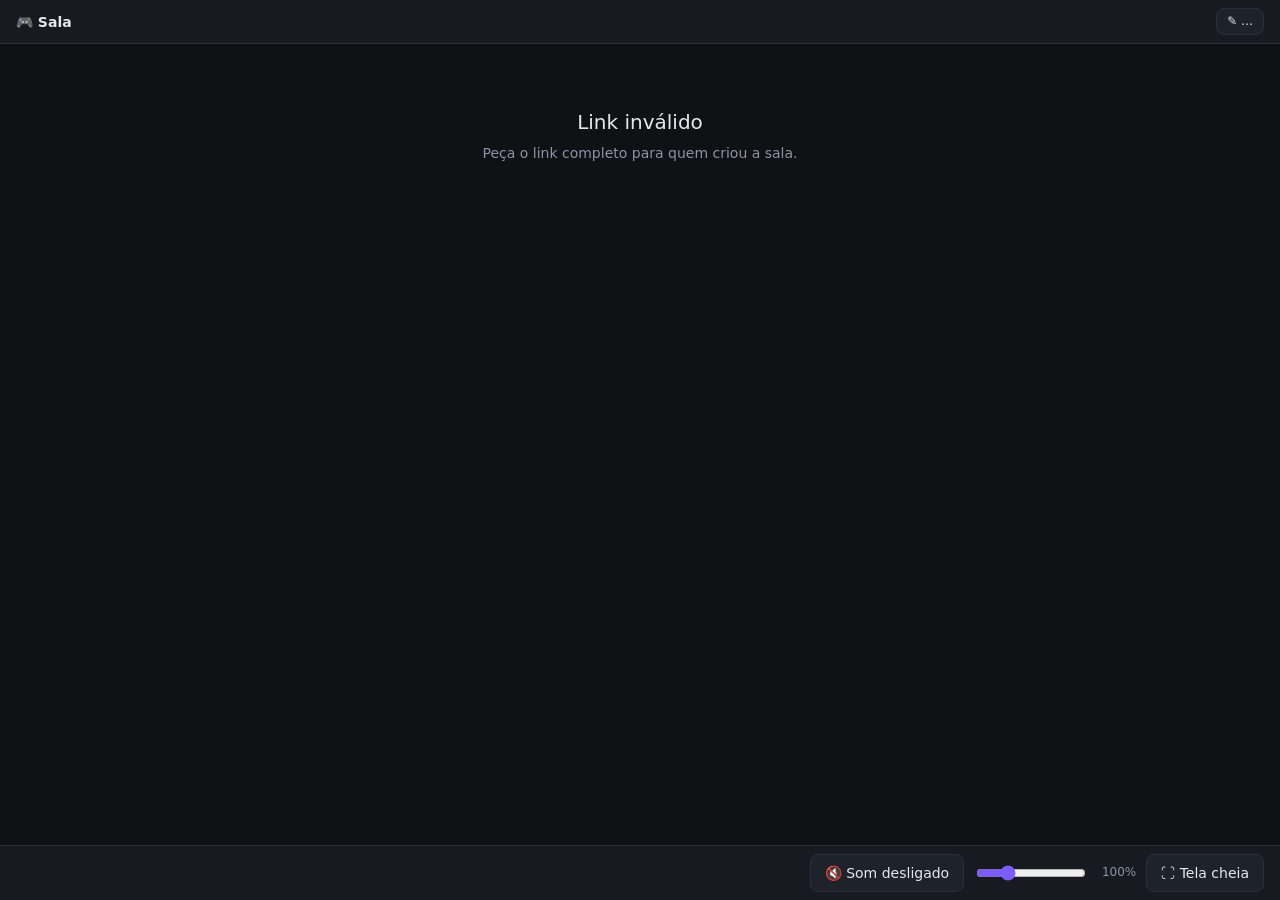
==== GameStream/wwwroot/index.html @ df538a1f "Menu lateral, salas salvas e transmissão separada (0.3.0) - Menu à esquerda com Transmissão (só o do" ====
<!doctype html>
<html lang="pt-BR">
<head>
<meta charset="utf-8">
<meta name="viewport" content="width=device-width, initial-scale=1">
<title>GameStream – Sala</title>
<link rel="icon" href="favicon.png">
<link rel="stylesheet" href="style.css">
<style>
  body { display: flex; flex-direction: column; height: 100vh; overflow: hidden; }

  /* Barra de cima: quem está na sala */
  .topbar {
    display: flex; align-items: center; gap: 10px; padding: 8px 16px;
    background: var(--panel); border-bottom: 1px solid var(--border); min-height: 44px;
  }
  .topbar .people { display: flex; gap: 6px; flex: 1; overflow: hidden; }
  .chip {
    padding: 2px 10px; border-radius: 999px; background: var(--panel-2); border: 1px solid var(--border);
    font-size: 12px; white-space: nowrap;
  }
  .chip.me { border-color: var(--accent); }
  .chip.host::before { content: "👑 "; }
  .chip-remove { margin-left: 6px; padding: 0 5px; font-size: 11px; line-height: 16px; border-radius: 999px; }
  .chip-remove:hover { border-color: var(--live); color: var(--live); }
  #nameBtn { font-size: 12px; padding: 4px 10px; }

  main { flex: 1; min-height: 0; display: flex; flex-direction: column; }

  /* Tela expandida */
  .stage { flex: 1; min-height: 120px; position: relative; background: #000; }
  .stage canvas { width: 100%; height: 100%; object-fit: contain; display: block; }
  .overlay {
    position: absolute; inset: 0; display: grid; place-items: center;
    text-align: center; color: var(--muted); padding: 16px; pointer-events: none;
  }
  .overlay .big { font-size: 20px; color: var(--text); margin-bottom: 6px; }
  .stage-top {
    position: absolute; top: 12px; left: 12px; right: 12px; display: flex; gap: 8px; align-items: center;
    opacity: 0; transition: opacity .2s; pointer-events: none;
  }
  .stage:hover .stage-top, .stage-top:focus-within { opacity: 1; }
  .stage-top > * { pointer-events: auto; }
  .stage-top button, .stage-top .label { background: rgba(15, 17, 21, .8); backdrop-filter: blur(6px); }
  .stage-top .label { padding: 6px 12px; border-radius: 8px; border: 1px solid var(--border); font-weight: 600; }
  #unmute {
    position: absolute; bottom: 20px; left: 50%; transform: translateX(-50%);
    background: var(--accent); border-color: var(--accent); color: #fff; font-weight: 600;
    font-size: 16px; padding: 10px 20px; box-shadow: 0 4px 20px rgba(0,0,0,.5);
    animation: pulse-btn 1.6s ease-in-out infinite;
  }
  @keyframes pulse-btn { 50% { transform: translateX(-50%) scale(1.06); } }

  /* Miniaturas: grade grande (sem tela expandida) ou faixa embaixo (com tela expandida) */
  .tiles { display: grid; gap: 14px; padding: 16px; overflow: auto; align-content: start; }
  .tiles.grid { flex: 1; grid-template-columns: repeat(auto-fill, minmax(260px, 1fr)); }
  .tiles.strip {
    grid-auto-flow: column; grid-auto-columns: 132px; padding: 6px 12px; gap: 8px; flex: none;
    background: var(--panel); border-top: 1px solid var(--border); overflow-x: auto; overflow-y: hidden;
  }
  .tile {
    position: relative; display: flex; flex-direction: column; gap: 6px; padding: 8px; text-align: left;
    background: var(--panel-2); border: 2px solid transparent; border-radius: 12px; cursor: pointer;
  }
  .tile:hover { border-color: var(--border); }
  .tile.selected { border-color: var(--accent); }
  .tile.mine { cursor: default; }
  .tile .thumb {
    aspect-ratio: 16 / 9; background: #000; border-radius: 8px; overflow: hidden;
    display: grid; place-items: center; color: var(--muted); font-size: 28px; position: relative;
  }
  .tile .thumb img { width: 100%; height: 100%; object-fit: contain; display: block; }
  .tile .live-tag {
    position: absolute; top: 6px; left: 6px; background: var(--live); color: #fff; font-size: 10px;
    font-weight: 700; padding: 1px 6px; border-radius: 4px; letter-spacing: .04em;
  }
  .tile .expand-hint {
    position: absolute; inset: 0; display: grid; place-items: center; background: rgba(0,0,0,.55);
    color: #fff; font-size: 14px; font-weight: 600; opacity: 0; transition: opacity .15s;
  }
  .tile:not(.mine):not(.selected):hover .expand-hint { opacity: 1; }
  .tile .meta { display: flex; align-items: center; gap: 6px; min-width: 0; }
  .tile .meta b { flex: 1; overflow: hidden; text-overflow: ellipsis; white-space: nowrap; font-size: 13px; }
  .tile .meta small { color: var(--muted); font-size: 11px; white-space: nowrap; }
  .tile .kick { padding: 0 6px; font-size: 12px; line-height: 20px; }
  .tile .speaker { padding: 0 5px; font-size: 13px; line-height: 20px; opacity: .65; }
  .tile .speaker.on { opacity: 1; border-color: var(--ok); }
  #volumeLabel { display: inline-block; width: 42px; text-align: right; font-size: 12px; font-variant-numeric: tabular-nums; }
  .bar label { display: flex; align-items: center; gap: 6px; }
  .tiles.strip .tile { padding: 4px; gap: 2px; }
  .tiles.strip .tile .live-tag { font-size: 9px; padding: 0 4px; top: 4px; left: 4px; }
  .tiles.strip .tile .meta b { font-size: 12px; }
  .empty-room { grid-column: 1 / -1; text-align: center; color: var(--muted); padding: 48px 16px; }
  .empty-room .big { font-size: 20px; color: var(--text); margin-bottom: 6px; }

  /* Barra de baixo */
  .bar {
    display: flex; align-items: center; gap: 10px; padding: 8px 16px;
    background: var(--panel); border-top: 1px solid var(--border); flex-wrap: wrap;
  }
  .bar .spacer { flex: 1; }
  .bar input[type=range] { width: 110px; accent-color: var(--accent); }
  .bar select { padding: 6px 8px; }

  #toast {
    position: fixed; left: 50%; bottom: 72px; transform: translateX(-50%); z-index: 10;
    background: var(--panel-2); border: 1px solid var(--border); border-radius: 10px;
    padding: 10px 16px; max-width: min(520px, 90vw); box-shadow: 0 6px 24px rgba(0,0,0,.5);
  }

  dialog {
    border: 1px solid var(--border); border-radius: 14px; background: var(--panel); color: var(--text);
    padding: 20px; width: min(380px, 92vw);
  }
  dialog::backdrop { background: rgba(0, 0, 0, .6); }
  dialog h2 { margin: 0 0 12px; font-size: 17px; }
  dialog input[type=text] {
    width: 100%; background: var(--panel-2); border: 1px solid var(--border); border-radius: 8px; padding: 9px 10px;
  }
  dialog .actions { display: flex; justify-content: flex-end; gap: 8px; margin-top: 14px; }

  /* ---------- Responsivo ---------- */

  /* Pouca altura: barras e miniaturas compactas, para sobrar espaço para o vídeo. */
  @media (max-height: 420px) {
    .topbar { min-height: 0; padding: 4px 10px; }
    .bar { padding: 4px 10px; gap: 6px; }
    .bar button, .topbar button, .bar select { padding: 3px 9px; font-size: 12px; }
    .bar input[type=range] { width: 80px; }
    .chip { font-size: 11px; padding: 1px 8px; }
    .tiles.grid { padding: 8px; gap: 8px; grid-template-columns: repeat(auto-fill, minmax(170px, 1fr)); }
    .tiles.strip { grid-auto-columns: 104px; padding: 4px 8px; }
    .tiles.strip .tile .meta small { display: none; }
    .empty-room { padding: 14px 12px; }
    .empty-room .big { font-size: 15px; margin-bottom: 2px; }
    .stage { min-height: 80px; }
    #unmute { font-size: 13px; padding: 6px 12px; bottom: 10px; }
  }
  @media (max-height: 300px) {
    .tiles.strip { grid-auto-columns: 84px; }
    .tiles.strip .tile .meta { display: none; }
  }

  /* Pouca largura (celular): controles quebram de linha sem estourar a tela. */
  @media (max-width: 560px) {
    .topbar { flex-wrap: wrap; }
    .bar { justify-content: space-between; }
    .bar .spacer { display: none; }
    #info { flex-basis: 100%; order: 9; }
    .tiles.grid { grid-template-columns: 1fr; padding: 10px; }
  }

  /* Dentro da janela do app: o compartilhamento é feito pelos controles do app */
  body.embedded #shareBtn, body.embedded #shareQuality { display: none; }
</style>
</head>
<body>
<header class="topbar">
  <b id="roomTitle">🎮 Sala</b>
  <div class="people" id="people"></div>
  <button id="nameBtn" title="Mudar meu nome">✎ <span id="myName">…</span></button>
</header>

<main>
  <section class="stage" id="stage" hidden>
    <canvas id="screen" width="1280" height="720"></canvas>
    <div class="overlay" id="overlay">
      <div><div class="big" id="overlayTitle"></div><div id="overlayText"></div></div>
    </div>
    <div class="stage-top">
      <button id="backBtn" title="Voltar para a lista de telas">⬅ Todas as telas</button>
      <span class="label" id="stageName"></span>
    </div>
    <button id="unmute" hidden>🔊 Clique para ativar o som</button>
  </section>

  <section class="tiles grid" id="tiles"></section>
</main>

<footer class="bar">
  <button id="shareBtn" class="primary" hidden>🖥 Compartilhar minha tela</button>
  <select id="shareQuality" title="Qualidade do meu compartilhamento" hidden>
    <option value="1280x720@30@3000">720p · 30 fps</option>
    <option value="1920x1080@30@5000">1080p · 30 fps</option>
    <option value="1920x1080@60@8000">1080p · 60 fps</option>
  </select>
  <span class="muted" id="info"></span>
  <span class="spacer"></span>
  <button id="muteBtn" title="Ligar/desligar o som">🔇 Som desligado</button>
  <label title="Volume desta tela (lembrado por pessoa). Acima de 100% aumenta o som de quem transmite baixo.">
    <input type="range" id="volume" min="0" max="4" step="0.05" value="1"><span id="volumeLabel" class="muted">100%</span>
  </label>
  <button id="fullscreen">⛶ Tela cheia</button>
</footer>

<div id="toast" hidden></div>

<dialog id="nameDialog">
  <h2>Como você quer ser chamado?</h2>
  <input type="text" id="nameInput" maxlength="24" placeholder="Seu nome" autocomplete="off">
  <div class="actions"><button id="nameOk" class="primary">Entrar</button></div>
</dialog>

<script src="room.js"></script>
</body>
</html>
---- GameStream/wwwroot/style.css ----
:root {
  --bg: #0f1115;
  --panel: #171a21;
  --panel-2: #1e222b;
  --border: #2a2f3a;
  --text: #e6e8ee;
  --muted: #8b93a7;
  --accent: #7c5cff;
  --accent-2: #9b82ff;
  --live: #ff4d5e;
  --ok: #3ecf8e;
  --warn: #f5b942;
  color-scheme: dark;
}

* { box-sizing: border-box; }
[hidden] { display: none !important; }

html, body {
  margin: 0;
  height: 100%;
  background: var(--bg);
  color: var(--text);
  font: 14px/1.45 "Segoe UI", system-ui, sans-serif;
}

button, select, input { font: inherit; color: inherit; }

button {
  background: var(--panel-2);
  border: 1px solid var(--border);
  border-radius: 8px;
  padding: 8px 14px;
  cursor: pointer;
}
button:hover { border-color: var(--accent); }
button:disabled { opacity: .5; cursor: default; }
button.primary { background: var(--accent); border-color: var(--accent); color: #fff; font-weight: 600; }
button.primary:hover { background: var(--accent-2); }
button.danger { background: var(--live); border-color: var(--live); color: #fff; font-weight: 600; }

select {
  background: var(--panel-2);
  border: 1px solid var(--border);
  border-radius: 8px;
  padding: 7px 10px;
}

.badge {
  display: inline-flex; align-items: center; gap: 6px;
  padding: 3px 10px; border-radius: 999px;
  background: var(--panel-2); border: 1px solid var(--border);
  font-size: 12px; font-weight: 600; letter-spacing: .02em;
}
.badge .dot { width: 8px; height: 8px; border-radius: 50%; background: var(--muted); }
.badge.live { border-color: var(--live); color: var(--live); }
.badge.live .dot { background: var(--live); animation: pulse 1.4s infinite; }

@keyframes pulse { 50% { opacity: .35; } }

.muted { color: var(--muted); }
.warn { color: var(--warn); }
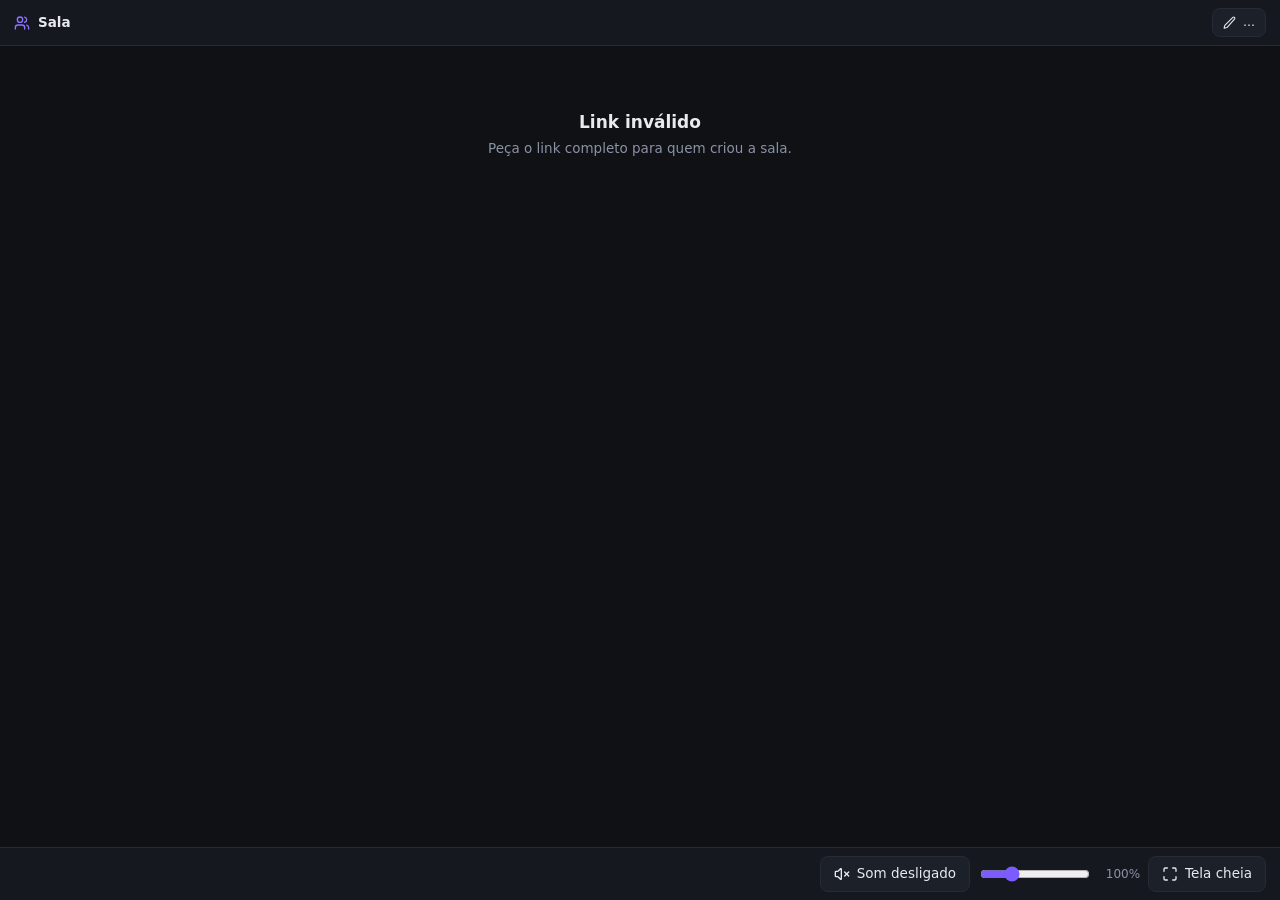
==== commit 97588a05: "Redesenho da interface (0.3.1) - Ícones vetoriais no lugar dos emojis, no app e na página da sala. -" ====
--- a/GameStream/wwwroot/index.html
+++ b/GameStream/wwwroot/index.html
@@ -11,19 +11,24 @@
 
   /* Barra de cima: quem está na sala */
   .topbar {
-    display: flex; align-items: center; gap: 10px; padding: 8px 16px;
-    background: var(--panel); border-bottom: 1px solid var(--border); min-height: 44px;
-  }
+    display: flex; align-items: center; gap: 12px; padding: 7px 14px;
+    background: var(--panel); border-bottom: 1px solid var(--border); min-height: 46px;
+  }
+  .room-title { display: inline-flex; align-items: center; gap: 8px; font-weight: 600; white-space: nowrap; }
+  .room-title .icon { color: var(--accent-2); }
   .topbar .people { display: flex; gap: 6px; flex: 1; overflow: hidden; }
   .chip {
+    display: inline-flex; align-items: center; gap: 5px;
     padding: 2px 10px; border-radius: 999px; background: var(--panel-2); border: 1px solid var(--border);
     font-size: 12px; white-space: nowrap;
   }
-  .chip.me { border-color: var(--accent); }
-  .chip.host::before { content: "👑 "; }
-  .chip-remove { margin-left: 6px; padding: 0 5px; font-size: 11px; line-height: 16px; border-radius: 999px; }
-  .chip-remove:hover { border-color: var(--live); color: var(--live); }
-  #nameBtn { font-size: 12px; padding: 4px 10px; }
+  .chip.me { border-color: rgba(124, 92, 255, .6); background: var(--accent-soft); }
+  .chip .icon { width: 12px; height: 12px; color: var(--warn); }
+  .chip-remove { margin: 0 -6px 0 2px; padding: 0; width: 18px; height: 18px; border-radius: 50%; border-color: transparent; background: transparent; color: var(--muted); }
+  .chip-remove .icon { color: inherit; }
+  .chip-remove:hover { color: var(--live); }
+  #nameBtn { font-size: 12px; padding: 5px 10px; }
+  #nameBtn .icon { width: 13px; height: 13px; }
 
   main { flex: 1; min-height: 0; display: flex; flex-direction: column; }
 
@@ -34,7 +39,7 @@
     position: absolute; inset: 0; display: grid; place-items: center;
     text-align: center; color: var(--muted); padding: 16px; pointer-events: none;
   }
-  .overlay .big { font-size: 20px; color: var(--text); margin-bottom: 6px; }
+  .overlay .big { font-size: 17px; font-weight: 600; color: var(--text); margin-bottom: 4px; }
   .stage-top {
     position: absolute; top: 12px; left: 12px; right: 12px; display: flex; gap: 8px; align-items: center;
     opacity: 0; transition: opacity .2s; pointer-events: none;
@@ -60,10 +65,12 @@
   }
   .tile {
     position: relative; display: flex; flex-direction: column; gap: 6px; padding: 8px; text-align: left;
-    background: var(--panel-2); border: 2px solid transparent; border-radius: 12px; cursor: pointer;
-  }
-  .tile:hover { border-color: var(--border); }
-  .tile.selected { border-color: var(--accent); }
+    background: var(--panel); border: 1px solid var(--border); border-radius: 12px; cursor: pointer;
+    transition: border-color .12s;
+  }
+  .tile:hover { border-color: var(--border-strong); }
+  .tile.selected { border-color: var(--accent); box-shadow: 0 0 0 1px var(--accent); }
+  .tile .thumb > .icon { width: 30px; height: 30px; stroke-width: 1.5; }
   .tile.mine { cursor: default; }
   .tile .thumb {
     aspect-ratio: 16 / 9; background: #000; border-radius: 8px; overflow: hidden;
@@ -82,20 +89,21 @@
   .tile .meta { display: flex; align-items: center; gap: 6px; min-width: 0; }
   .tile .meta b { flex: 1; overflow: hidden; text-overflow: ellipsis; white-space: nowrap; font-size: 13px; }
   .tile .meta small { color: var(--muted); font-size: 11px; white-space: nowrap; }
-  .tile .kick { padding: 0 6px; font-size: 12px; line-height: 20px; }
-  .tile .speaker { padding: 0 5px; font-size: 13px; line-height: 20px; opacity: .65; }
-  .tile .speaker.on { opacity: 1; border-color: var(--ok); }
+  .tile .kick, .tile .speaker { padding: 0; width: 24px; height: 24px; flex: none; color: var(--muted); }
+  .tile .kick .icon, .tile .speaker .icon { width: 14px; height: 14px; }
+  .tile .kick:hover { color: var(--live); }
+  .tile .speaker.on { color: var(--ok); border-color: rgba(62, 207, 142, .5); }
   #volumeLabel { display: inline-block; width: 42px; text-align: right; font-size: 12px; font-variant-numeric: tabular-nums; }
   .bar label { display: flex; align-items: center; gap: 6px; }
   .tiles.strip .tile { padding: 4px; gap: 2px; }
   .tiles.strip .tile .live-tag { font-size: 9px; padding: 0 4px; top: 4px; left: 4px; }
   .tiles.strip .tile .meta b { font-size: 12px; }
   .empty-room { grid-column: 1 / -1; text-align: center; color: var(--muted); padding: 48px 16px; }
-  .empty-room .big { font-size: 20px; color: var(--text); margin-bottom: 6px; }
+  .empty-room .big { font-size: 17px; font-weight: 600; color: var(--text); margin-bottom: 4px; }
 
   /* Barra de baixo */
   .bar {
-    display: flex; align-items: center; gap: 10px; padding: 8px 16px;
+    display: flex; align-items: center; gap: 8px; padding: 8px 14px;
     background: var(--panel); border-top: 1px solid var(--border); flex-wrap: wrap;
   }
   .bar .spacer { flex: 1; }
@@ -156,9 +164,9 @@
 </head>
 <body>
 <header class="topbar">
-  <b id="roomTitle">🎮 Sala</b>
+  <b id="roomTitle" class="room-title">Sala</b>
   <div class="people" id="people"></div>
-  <button id="nameBtn" title="Mudar meu nome">✎ <span id="myName">…</span></button>
+  <button id="nameBtn" data-icon="pencil" title="Mudar meu nome"><span id="myName">…</span></button>
 </header>
 
 <main>
@@ -168,17 +176,17 @@
       <div><div class="big" id="overlayTitle"></div><div id="overlayText"></div></div>
     </div>
     <div class="stage-top">
-      <button id="backBtn" title="Voltar para a lista de telas">⬅ Todas as telas</button>
+      <button id="backBtn" data-icon="arrow-left" title="Voltar para a lista de telas">Todas as telas</button>
       <span class="label" id="stageName"></span>
     </div>
-    <button id="unmute" hidden>🔊 Clique para ativar o som</button>
+    <button id="unmute" data-icon="volume" hidden>Clique para ativar o som</button>
   </section>
 
   <section class="tiles grid" id="tiles"></section>
 </main>
 
 <footer class="bar">
-  <button id="shareBtn" class="primary" hidden>🖥 Compartilhar minha tela</button>
+  <button id="shareBtn" class="primary" data-icon="monitor" hidden>Compartilhar minha tela</button>
   <select id="shareQuality" title="Qualidade do meu compartilhamento" hidden>
     <option value="1280x720@30@3000">720p · 30 fps</option>
     <option value="1920x1080@30@5000">1080p · 30 fps</option>
@@ -186,21 +194,22 @@
   </select>
   <span class="muted" id="info"></span>
   <span class="spacer"></span>
-  <button id="muteBtn" title="Ligar/desligar o som">🔇 Som desligado</button>
+  <button id="muteBtn" data-icon="volume-off" title="Ligar/desligar o som">Som desligado</button>
   <label title="Volume desta tela (lembrado por pessoa). Acima de 100% aumenta o som de quem transmite baixo.">
     <input type="range" id="volume" min="0" max="4" step="0.05" value="1"><span id="volumeLabel" class="muted">100%</span>
   </label>
-  <button id="fullscreen">⛶ Tela cheia</button>
+  <button id="fullscreen" data-icon="maximize">Tela cheia</button>
 </footer>
 
 <div id="toast" hidden></div>
 
-<dialog id="nameDialog">
+<dialog id="nameDialog" class="modal">
   <h2>Como você quer ser chamado?</h2>
   <input type="text" id="nameInput" maxlength="24" placeholder="Seu nome" autocomplete="off">
   <div class="actions"><button id="nameOk" class="primary">Entrar</button></div>
 </dialog>
 
+<script src="icons.js"></script>
 <script src="room.js"></script>
 </body>
 </html>
--- a/GameStream/wwwroot/style.css
+++ b/GameStream/wwwroot/style.css
@@ -1,12 +1,15 @@
 :root {
   --bg: #0f1115;
-  --panel: #171a21;
-  --panel-2: #1e222b;
-  --border: #2a2f3a;
-  --text: #e6e8ee;
-  --muted: #8b93a7;
+  --panel: #15181e;
+  --panel-2: #1c2028;
+  --panel-3: #252a35;
+  --border: #262b35;
+  --border-strong: #363c4a;
+  --text: #e8eaf0;
+  --muted: #8a92a5;
   --accent: #7c5cff;
-  --accent-2: #9b82ff;
+  --accent-2: #8f73ff;
+  --accent-soft: rgba(124, 92, 255, .14);
   --live: #ff4d5e;
   --ok: #3ecf8e;
   --warn: #f5b942;
@@ -21,42 +24,76 @@
   height: 100%;
   background: var(--bg);
   color: var(--text);
-  font: 14px/1.45 "Segoe UI", system-ui, sans-serif;
+  font: 13.5px/1.45 "Segoe UI Variable Text", "Segoe UI", system-ui, sans-serif;
 }
 
 button, select, input { font: inherit; color: inherit; }
 
 button {
+  display: inline-flex; align-items: center; justify-content: center; gap: 7px;
   background: var(--panel-2);
   border: 1px solid var(--border);
   border-radius: 8px;
-  padding: 8px 14px;
+  padding: 7px 13px;
+  font-weight: 500;
+  white-space: nowrap;
   cursor: pointer;
+  transition: background .12s, border-color .12s, color .12s;
 }
-button:hover { border-color: var(--accent); }
-button:disabled { opacity: .5; cursor: default; }
+button:hover { background: var(--panel-3); border-color: var(--border-strong); }
+button:disabled { opacity: .45; cursor: default; pointer-events: none; }
 button.primary { background: var(--accent); border-color: var(--accent); color: #fff; font-weight: 600; }
-button.primary:hover { background: var(--accent-2); }
+button.primary:hover { background: var(--accent-2); border-color: var(--accent-2); }
 button.danger { background: var(--live); border-color: var(--live); color: #fff; font-weight: 600; }
+button.danger:hover { filter: brightness(1.1); }
+button.ghost { background: transparent; border-color: transparent; }
+button.ghost:hover { background: var(--panel-3); }
+button.icon-btn { padding: 0; width: 32px; height: 32px; flex: none; color: var(--muted); }
+button.icon-btn:hover { color: var(--text); }
 
-select {
+:focus-visible { outline: 2px solid var(--accent); outline-offset: 1px; }
+
+.icon {
+  width: 16px; height: 16px; flex: none;
+  fill: none; stroke: currentColor; stroke-width: 2; stroke-linecap: round; stroke-linejoin: round;
+}
+
+select, input[type=text], input[type=number] {
   background: var(--panel-2);
   border: 1px solid var(--border);
   border-radius: 8px;
   padding: 7px 10px;
+  transition: border-color .12s;
 }
+select:hover, input[type=text]:hover, input[type=number]:hover { border-color: var(--border-strong); }
+input[type=text]:focus, input[type=number]:focus { outline: none; border-color: var(--accent); }
+input::placeholder { color: var(--muted); opacity: .8; }
 
 .badge {
   display: inline-flex; align-items: center; gap: 6px;
   padding: 3px 10px; border-radius: 999px;
   background: var(--panel-2); border: 1px solid var(--border);
-  font-size: 12px; font-weight: 600; letter-spacing: .02em;
+  font-size: 11px; font-weight: 600; letter-spacing: .05em; color: var(--muted);
 }
-.badge .dot { width: 8px; height: 8px; border-radius: 50%; background: var(--muted); }
-.badge.live { border-color: var(--live); color: var(--live); }
+.badge .dot { width: 7px; height: 7px; border-radius: 50%; background: var(--muted); }
+.badge.live { border-color: rgba(255, 77, 94, .5); background: rgba(255, 77, 94, .1); color: var(--live); }
 .badge.live .dot { background: var(--live); animation: pulse 1.4s infinite; }
 
 @keyframes pulse { 50% { opacity: .35; } }
 
+/* Janelas de diálogo */
+dialog.modal {
+  border: 1px solid var(--border-strong); border-radius: 14px; background: var(--panel); color: var(--text);
+  padding: 20px; width: min(400px, 92vw); box-shadow: 0 20px 60px rgba(0, 0, 0, .55);
+}
+dialog::backdrop { background: rgba(5, 6, 9, .65); }
+dialog.modal h2 { margin: 0 0 12px; font-size: 16px; font-weight: 600; }
+dialog.modal p { margin: 0; color: var(--muted); }
+dialog.modal input[type=text] { width: 100%; padding: 9px 11px; }
+dialog.modal .actions { display: flex; justify-content: flex-end; gap: 8px; margin-top: 18px; }
+
+/* Barras de rolagem discretas */
+* { scrollbar-width: thin; scrollbar-color: var(--border-strong) transparent; }
+
 .muted { color: var(--muted); }
 .warn { color: var(--warn); }
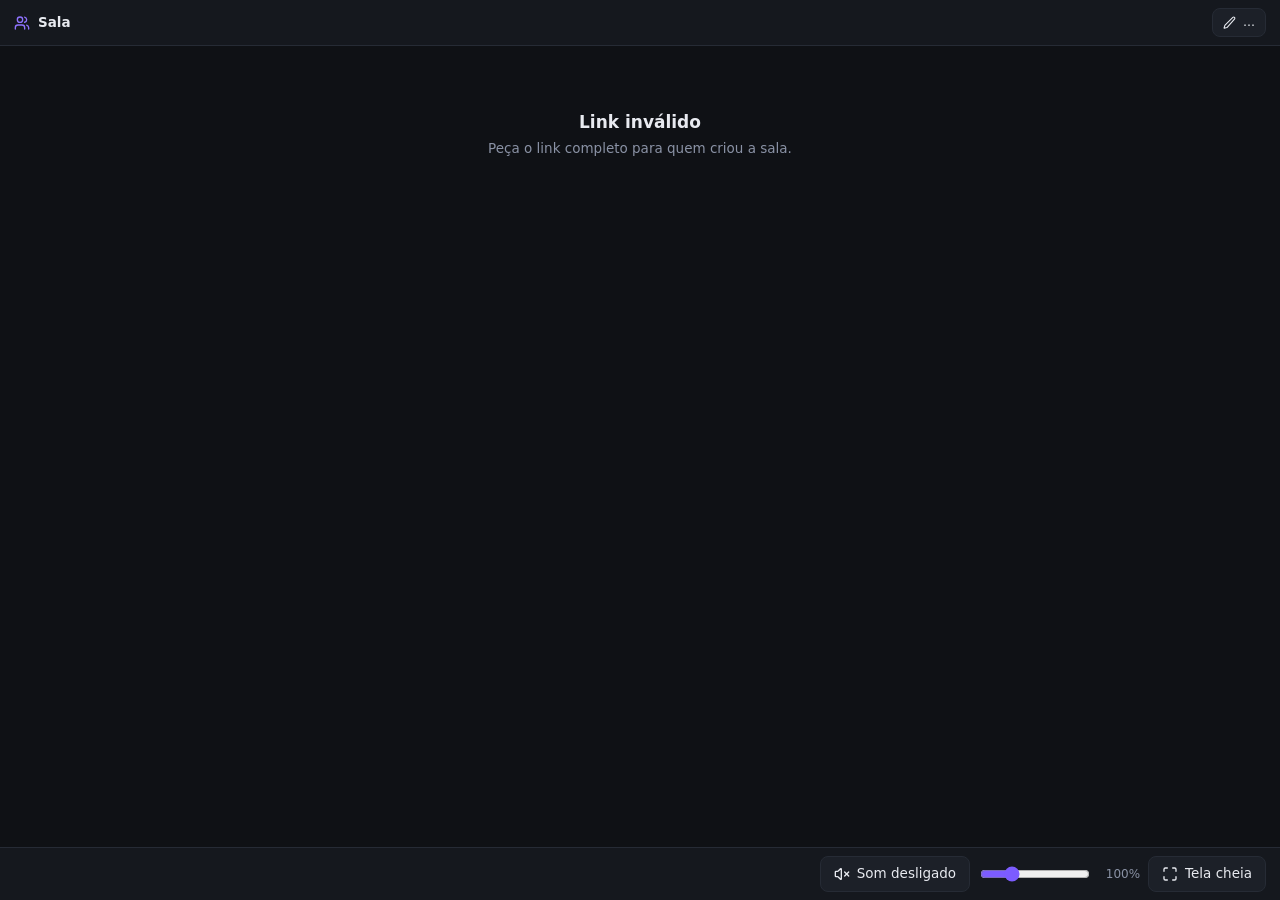
==== commit a6f90847: "Duas telas ao mesmo tempo e aviso no lugar da própria tela (0.3.5) - Na sala dá para abrir duas tela" ====
--- a/GameStream/wwwroot/index.html
+++ b/GameStream/wwwroot/index.html
@@ -35,6 +35,26 @@
   /* Tela expandida */
   .stage { flex: 1; min-height: 120px; position: relative; background: #000; }
   .stage canvas { width: 100%; height: 100%; object-fit: contain; display: block; }
+  /* Uma tela, ou duas lado a lado */
+  .panes { position: absolute; inset: 0; display: grid; grid-template-columns: 1fr; gap: 2px; background: #000; }
+  .panes.two { grid-template-columns: 1fr 1fr; }
+  .pane { position: relative; min-width: 0; min-height: 0; background: #000; }
+  .pane.audio { box-shadow: inset 0 0 0 2px rgba(62, 207, 142, .55); }
+  .pane-top {
+    position: absolute; left: 10px; bottom: 10px; right: 10px; display: flex; gap: 6px; align-items: center;
+    opacity: 0; transition: opacity .2s; pointer-events: none;
+  }
+  .pane:hover .pane-top, .pane-top:focus-within { opacity: 1; }
+  .pane-top > * { pointer-events: auto; background: rgba(15, 17, 21, .8); backdrop-filter: blur(6px); }
+  .pane-top .label { padding: 4px 10px; border-radius: 8px; border: 1px solid var(--border); font-weight: 600; font-size: 12.5px; white-space: nowrap; overflow: hidden; text-overflow: ellipsis; }
+  .pane-top button { padding: 0; width: 28px; height: 28px; }
+  .pane-top .pane-sound.on { color: var(--ok); border-color: rgba(62, 207, 142, .5); }
+  /* Aviso de que a minha tela está sendo transmitida (ela mesma não aparece na sala) */
+  .sharing-badge {
+    display: inline-flex; align-items: center; gap: 7px; padding: 3px 10px; border-radius: 999px; white-space: nowrap;
+    font-size: 12px; font-weight: 600; color: var(--live); background: rgba(255, 77, 94, .1); border: 1px solid rgba(255, 77, 94, .45);
+  }
+  .sharing-badge::before { content: ""; width: 7px; height: 7px; border-radius: 50%; background: var(--live); animation: pulse 1.4s infinite; }
   .overlay {
     position: absolute; inset: 0; display: grid; place-items: center;
     text-align: center; color: var(--muted); padding: 16px; pointer-events: none;
@@ -165,19 +185,16 @@
 <body>
 <header class="topbar">
   <b id="roomTitle" class="room-title">Sala</b>
+  <span id="sharingBadge" class="sharing-badge" hidden>Sua tela está sendo transmitida</span>
   <div class="people" id="people"></div>
   <button id="nameBtn" data-icon="pencil" title="Mudar meu nome"><span id="myName">…</span></button>
 </header>
 
 <main>
   <section class="stage" id="stage" hidden>
-    <canvas id="screen" width="1280" height="720"></canvas>
-    <div class="overlay" id="overlay">
-      <div><div class="big" id="overlayTitle"></div><div id="overlayText"></div></div>
-    </div>
+    <div class="panes" id="panes"></div>
     <div class="stage-top">
       <button id="backBtn" data-icon="arrow-left" title="Voltar para a lista de telas">Todas as telas</button>
-      <span class="label" id="stageName"></span>
     </div>
     <button id="unmute" data-icon="volume" hidden>Clique para ativar o som</button>
   </section>
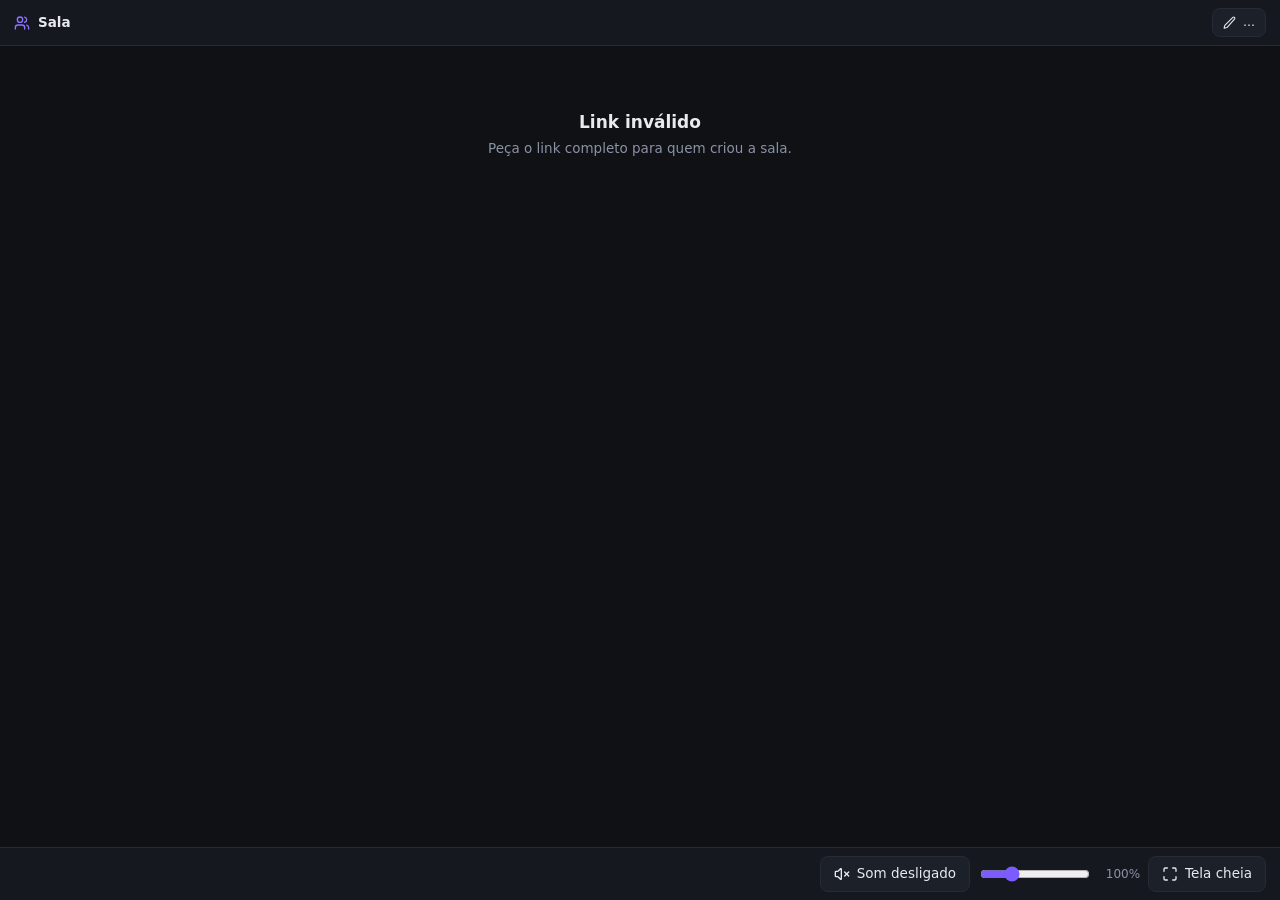
==== commit b1019e84: "Controle de volume em tela cheia (0.5.3) Em tela cheia só a área do vídeo aparece, e o som e o volum" ====
--- a/GameStream/wwwroot/index.html
+++ b/GameStream/wwwroot/index.html
@@ -68,6 +68,15 @@
   .stage-top > * { pointer-events: auto; }
   .stage-top button, .stage-top .label { background: rgba(15, 17, 21, .8); backdrop-filter: blur(6px); }
   .stage-top .label { padding: 6px 12px; border-radius: 8px; border: 1px solid var(--border); font-weight: 600; }
+  .sound-controls { display: flex; align-items: center; gap: 8px; }
+  .sound-controls label { display: flex; align-items: center; gap: 6px; }
+  .sound-controls input[type=range] { width: 110px; accent-color: var(--accent); }
+  /* Em tela cheia: o grupo de som fica no canto superior direito, sobre o vídeo */
+  .stage-top .sound-controls {
+    margin-left: auto; padding: 4px 6px 4px 10px; border-radius: 10px; border: 1px solid var(--border);
+    background: rgba(15, 17, 21, .8); backdrop-filter: blur(6px);
+  }
+  .stage-top .sound-controls button { background: transparent; }
   #unmute {
     position: absolute; bottom: 20px; left: 50%; transform: translateX(-50%);
     background: var(--accent); border-color: var(--accent); color: #fff; font-weight: 600;
@@ -193,7 +202,7 @@
 <main>
   <section class="stage" id="stage" hidden>
     <div class="panes" id="panes"></div>
-    <div class="stage-top">
+    <div class="stage-top" id="stageTop">
       <button id="backBtn" data-icon="arrow-left" title="Voltar para a lista de telas">Todas as telas</button>
     </div>
     <button id="unmute" data-icon="volume" hidden>Clique para ativar o som</button>
@@ -211,11 +220,14 @@
   </select>
   <span class="muted" id="info"></span>
   <span class="spacer"></span>
-  <button id="muteBtn" data-icon="volume-off" title="Ligar/desligar o som">Som desligado</button>
-  <label title="Volume desta tela (lembrado por pessoa). Acima de 100% aumenta o som de quem transmite baixo.">
-    <input type="range" id="volume" min="0" max="4" step="0.05" value="1"><span id="volumeLabel" class="muted">100%</span>
-  </label>
-  <button id="fullscreen" data-icon="maximize">Tela cheia</button>
+  <!-- Som e tela cheia: em tela cheia este grupo vai para o canto da tela (a barra de baixo some) -->
+  <div class="sound-controls" id="soundControls">
+    <button id="muteBtn" data-icon="volume-off" title="Ligar/desligar o som">Som desligado</button>
+    <label title="Volume desta tela (lembrado por pessoa). Acima de 100% aumenta o som de quem transmite baixo.">
+      <input type="range" id="volume" min="0" max="4" step="0.05" value="1"><span id="volumeLabel" class="muted">100%</span>
+    </label>
+    <button id="fullscreen" data-icon="maximize">Tela cheia</button>
+  </div>
 </footer>
 
 <div id="toast" hidden></div>
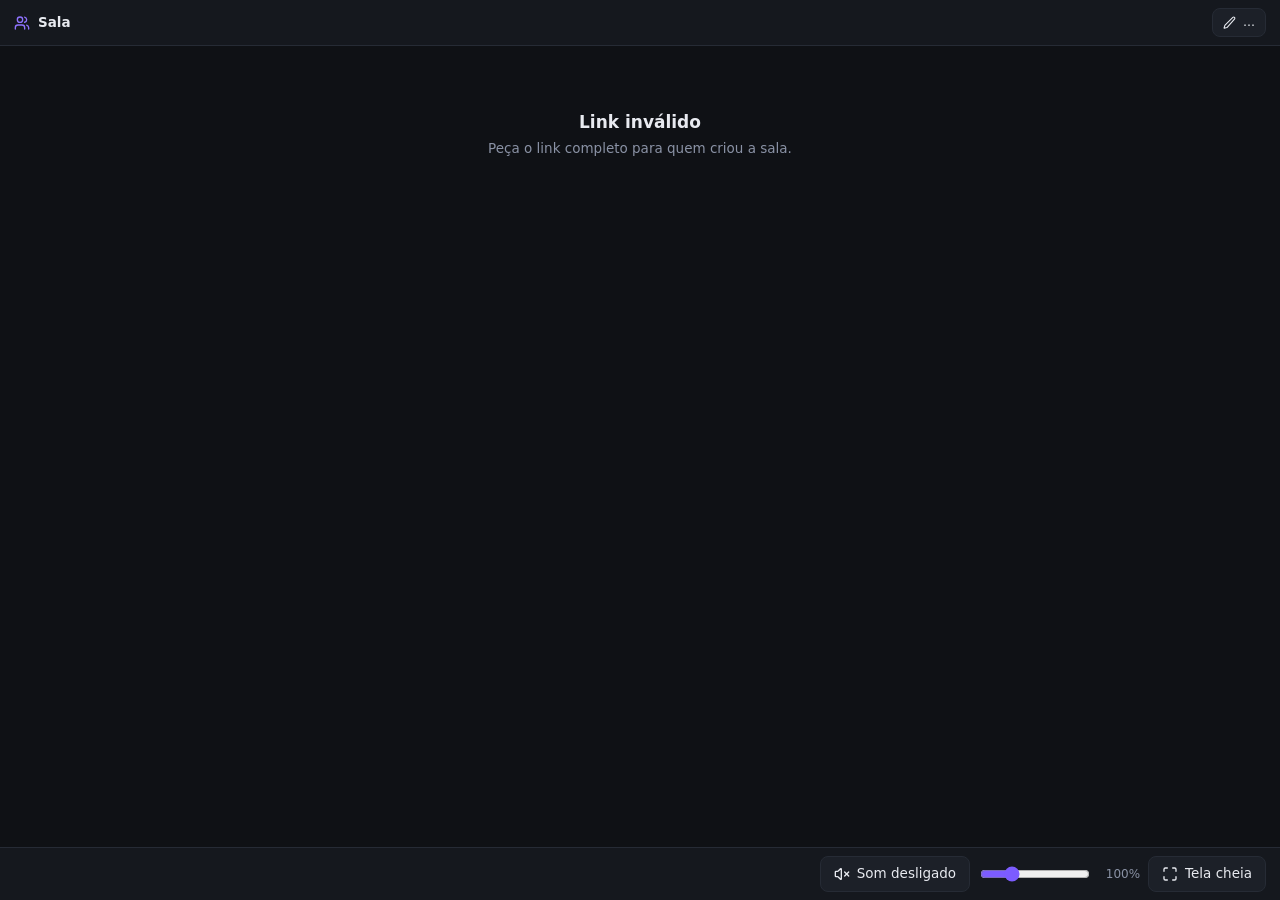
==== commit e00b68e3: "Controles sobre o vídeo no estilo de reprodutor (0.5.4) - Os controles sobre o vídeo aparecem quando" ====
--- a/GameStream/wwwroot/index.html
+++ b/GameStream/wwwroot/index.html
@@ -64,19 +64,28 @@
     position: absolute; top: 12px; left: 12px; right: 12px; display: flex; gap: 8px; align-items: center;
     opacity: 0; transition: opacity .2s; pointer-events: none;
   }
-  .stage:hover .stage-top, .stage-top:focus-within { opacity: 1; }
-  .stage-top > * { pointer-events: auto; }
+  /* Controles sobre o vídeo, como num reprodutor: aparecem quando o mouse mexe e somem (com o cursor)
+     depois de alguns segundos parado. */
+  .stage-bottom {
+    position: absolute; left: 0; right: 0; bottom: 0; padding: 48px 16px 14px; display: flex; justify-content: flex-end;
+    background: linear-gradient(transparent, rgba(0, 0, 0, .78)); opacity: 0; transition: opacity .25s; pointer-events: none;
+  }
+  .stage.controls .stage-top, .stage.controls .stage-bottom, .stage-top:focus-within, .stage-bottom:focus-within { opacity: 1; }
+  .stage.controls .stage-top > *, .stage.controls .stage-bottom > * { pointer-events: auto; }
+  .stage.idle, .stage.idle * { cursor: none; }
+  .stage.idle .pane-top { opacity: 0; }
   .stage-top button, .stage-top .label { background: rgba(15, 17, 21, .8); backdrop-filter: blur(6px); }
   .stage-top .label { padding: 6px 12px; border-radius: 8px; border: 1px solid var(--border); font-weight: 600; }
   .sound-controls { display: flex; align-items: center; gap: 8px; }
   .sound-controls label { display: flex; align-items: center; gap: 6px; }
   .sound-controls input[type=range] { width: 110px; accent-color: var(--accent); }
   /* Em tela cheia: o grupo de som fica no canto superior direito, sobre o vídeo */
-  .stage-top .sound-controls {
-    margin-left: auto; padding: 4px 6px 4px 10px; border-radius: 10px; border: 1px solid var(--border);
-    background: rgba(15, 17, 21, .8); backdrop-filter: blur(6px);
-  }
-  .stage-top .sound-controls button { background: transparent; }
+  .stage-bottom .sound-controls button { background: rgba(15, 17, 21, .6); border-color: rgba(255, 255, 255, .15); }
+  .stage-bottom .sound-controls input[type=range] { width: 140px; }
+  .stage-bottom:empty { display: none; }   /* fora da tela cheia os controles ficam na barra de baixo */
+  .stage-bottom .sound-controls { flex-wrap: wrap; justify-content: flex-end; }
+  .stage:has(.stage-bottom .sound-controls) #unmute { bottom: 84px; }
+  .stage-bottom #volumeLabel { color: #fff; }
   #unmute {
     position: absolute; bottom: 20px; left: 50%; transform: translateX(-50%);
     background: var(--accent); border-color: var(--accent); color: #fff; font-weight: 600;
@@ -205,6 +214,7 @@
     <div class="stage-top" id="stageTop">
       <button id="backBtn" data-icon="arrow-left" title="Voltar para a lista de telas">Todas as telas</button>
     </div>
+    <div class="stage-bottom" id="stageBottom"></div>
     <button id="unmute" data-icon="volume" hidden>Clique para ativar o som</button>
   </section>
 
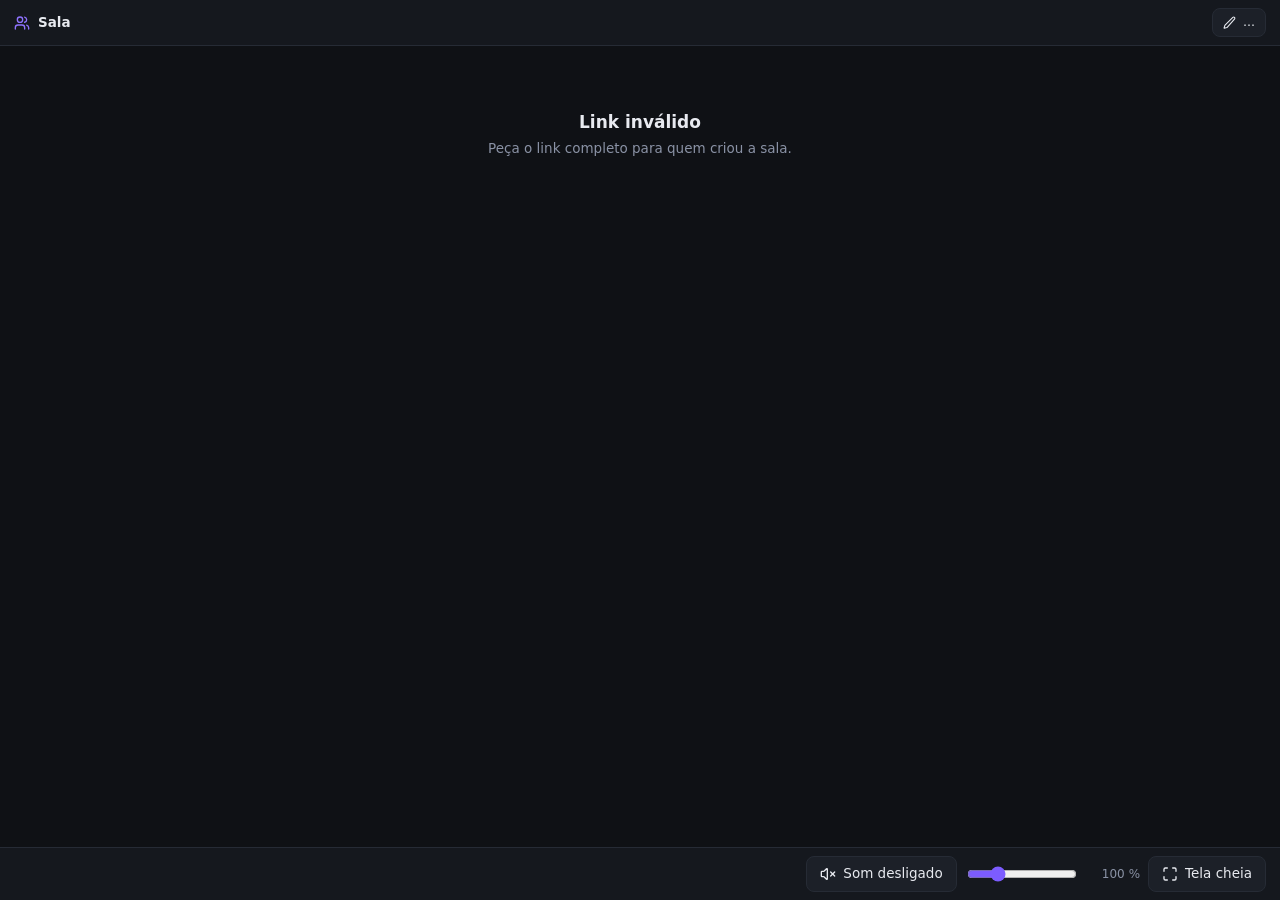
==== commit 005e5fb7: "Trocar a janela sem parar a transmissão e volume digitado (0.5.6) - Durante a transmissão (ou o comp" ====
--- a/GameStream/wwwroot/index.html
+++ b/GameStream/wwwroot/index.html
@@ -85,7 +85,7 @@
   .stage-bottom:empty { display: none; }   /* fora da tela cheia os controles ficam na barra de baixo */
   .stage-bottom .sound-controls { flex-wrap: wrap; justify-content: flex-end; }
   .stage:has(.stage-bottom .sound-controls) #unmute { bottom: 84px; }
-  .stage-bottom #volumeLabel { color: #fff; }
+  .stage-bottom .vol-num { color: #fff; }
   #unmute {
     position: absolute; bottom: 20px; left: 50%; transform: translateX(-50%);
     background: var(--accent); border-color: var(--accent); color: #fff; font-weight: 600;
@@ -131,7 +131,15 @@
   .tile .kick .icon, .tile .speaker .icon { width: 14px; height: 14px; }
   .tile .kick:hover { color: var(--live); }
   .tile .speaker.on { color: var(--ok); border-color: rgba(62, 207, 142, .5); }
-  #volumeLabel { display: inline-block; width: 42px; text-align: right; font-size: 12px; font-variant-numeric: tabular-nums; }
+  /* Porcentagem do volume: parece texto, mas dá para clicar e digitar */
+  .vol-num { display: inline-flex; align-items: center; font-size: 12px; color: var(--muted); }
+  #volumeLabel {
+    width: 44px; padding: 2px 3px; text-align: right; font: inherit; font-variant-numeric: tabular-nums; color: inherit;
+    background: transparent; border: 1px solid transparent; border-radius: 6px; appearance: textfield; -moz-appearance: textfield;
+  }
+  #volumeLabel::-webkit-inner-spin-button, #volumeLabel::-webkit-outer-spin-button { -webkit-appearance: none; margin: 0; }
+  #volumeLabel:hover { border-color: var(--border-strong); }
+  #volumeLabel:focus { outline: none; border-color: var(--accent); background: var(--panel-2); color: var(--text); }
   .bar label { display: flex; align-items: center; gap: 6px; }
   .tiles.strip .tile { padding: 4px; gap: 2px; }
   .tiles.strip .tile .live-tag { font-size: 9px; padding: 0 4px; top: 4px; left: 4px; }
@@ -234,7 +242,7 @@
   <div class="sound-controls" id="soundControls">
     <button id="muteBtn" data-icon="volume-off" title="Ligar/desligar o som">Som desligado</button>
     <label title="Volume desta tela (lembrado por pessoa). Acima de 100% aumenta o som de quem transmite baixo.">
-      <input type="range" id="volume" min="0" max="4" step="0.05" value="1"><span id="volumeLabel" class="muted">100%</span>
+      <input type="range" id="volume" min="0" max="4" step="0.05" value="1"><span class="vol-num"><input type="number" id="volumeLabel" min="0" max="400" step="5" value="100" title="Volume em % (digite um valor de 0 a 400)">%</span>
     </label>
     <button id="fullscreen" data-icon="maximize">Tela cheia</button>
   </div>
